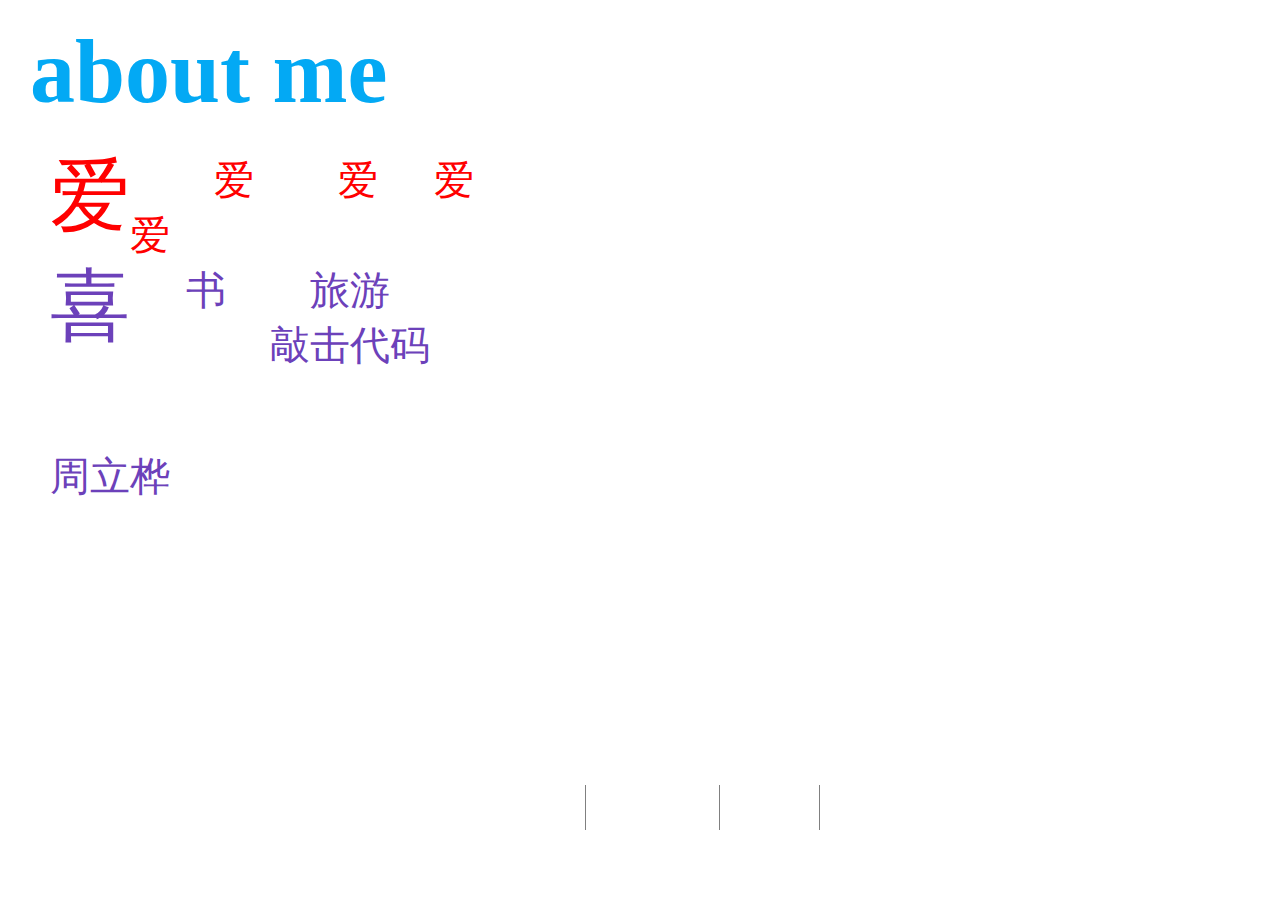
==== aboutme.html @ f3d4d11d "tt" ====
<!DOCTYPE html>
<html>
<head>
	<meta http-equiv="Content-Type" content="text/html;charset=utf-8">
    <link href="style/style-aboutme.css" rel="stylesheet" type="text/css"/>
	<title>关于我</title>
</head>
<body>
	<section>
	<h1>about me</h1>
	<div id="text">
		<p class="love HanWangYenThin-Gb5"><span>爱</span>生活，<span>爱</span>学习，<span>爱</span>吃，<span>爱</span>玩，<span>爱</span>这人世间的一切美好。</p>
		<p class="like HanWangYenThin-Gb5"><span>喜</span>欢看<span>书</span>，喜欢<span>旅游</span>，喜欢夜深人静的时候<span>敲击代码</span>。字不好看，人不高，长得不帅，但还好也不自卑。我是九零后，我在上海出生，我是<span>周立桦</span>。</p>
	</div>
	</section>

	<nav class="nav_title">
		<ul>
			<li><a href="main.html">main</a></li>
			<li><a href="#">photo</a></li>
			<li><a href="#">acg</a></li>
			<li><a href="#">car</a>
				<ul>
					<li><a href="#">tiguan</a>
						<ul>
							<li><a href="#">1.4t mt</a><li>
							<li><a href="#">1.4t mtb</a><li>
							<li><a href="#">1.8t classic</a><li>
							<li><a href="#">1.8t lux</a><li>
							<li><a href="#">2.0t lux</a><li>
						</ul>
					<li>
					<li><a href="#" >crv</a>
						<ul id="crv">
							<li><a href="#">2.0 2wd city</a><li>
							<li><a href="#">2.0 2wd classic</a><li>
							<li><a href="#">2.0 4wd classic</a><li>
							<li><a href="#">2.4 4wd classic</a><li>
							<li><a href="#">2.4 4wd top</a><li>
						</ul>
					<li>
					<li><a href="#">excelle xt</a>
						<ul id="excelle">
							<li><a href="#">1.6 city</a><li>
							<li><a href="#">1.6t sport</a><li>
						</ul>
					<li>
					<li><a href="#">auto q5</a>
						<ul id="auto q5">
							<li><a href="#">2.0 standard</a><li>
							<li><a href="#">2.0t confort</a><li>
							<li><a href="#">2.0t lux</a><li>
						</ul>
					<li>
				</ul>
			</li>
		</ul>
	</nav>
</body>
<script type="text/javascript" src="http://www.youziku.com/UserDownFile/jquery.min.js"></script>
<script type="text/javascript" src="http://www.youziku.com/UserDownFile/jquery.md5.js"></script>
<script type="text/javascript"> 
    function youziku46296() {
        var resultStr = $(".HanWangYenThin-Gb5").text();
        var md5 = "";
        resultStr = Trim(resultStr);
        resultStr = SelectWord(resultStr);
        md5 = $.md5("788633302c604600952c0846c5fca1c4"+"HanWangYenThin-Gb5" + resultStr);
        $.getJSON("http://www.youziku.com/webfont/CSSPOST?jsoncallback=?", { "id": md5, "guid": "788633302c604600952c0846c5fca1c4", "type": "5" }, function (json) {
            if (json.result == 0) {/*alert("需要生成");*/
                $.post("http://www.youziku.com/webfont/PostCorsCreateFont", { "name": "HanWangYenThin-Gb5", "gid": "788633302c604600952c0846c5fca1c4", "type": "5", "text": resultStr }, function (json) {
                if (json == "0") { /*alert("参数不对");*/
                } else if (json == "2") {/*alert("超过每日生成字体数的上限");*/
                } else if (json == "3") { /*alert("当前正在生成请稍后");*/
                } else {/*alert("正在生成");*/
                }
            });
            }
            else {/*alert("下载css文件");*/
                loadExtentFile("http://www.youziku.com/webfont/css?id=" + md5 + "&guid=" + "788633302c604600952c0846c5fca1c4" + "&type=5");
            }
        });
    }
    (function youziku() {
    {
        youziku46296();
        }
    })()
</script>
</html>
---- style/style-aboutme.css ----
*{margin:0;padding:0;}
a{text-decoration: none;}
body{background: url(../images/aboutmeback.jpg);background-size: 100% 100%;background-attachment: fixed;}

section h1{font-size: 90px;color: #03a9f4;margin-left: 30px;margin-top: 20px;}
#text{margin-top: 30px;margin-left:50px;width: 500px;}
p.love span{color: red;font-size: 40px;}
p.like span{color: #6c41ba;font-size: 40px;}
section p:first-letter{font-size: 80px;line-height: 0.7;float: left;margin-top: 15px;}
section p.like{font-size: 28px;color: white;}
section p.love{font-size: 28px;color: white;}

nav.nav_title ul{float: left;margin-left: 470px;margin-top: 280px;}
nav.nav_title li{list-style-type: none;float: left;display:block;position: relative;}
nav.nav_title li+li a{border-left:1.5px solid grey;}
nav.nav_title li a{color: white;font-size: 40px;font-variant: small-caps;padding:0px 20px;}
nav.nav_title li:hover > a{color: grey;}

nav.nav_title li ul{position: absolute;left: 0;top: -400%;display: none;margin:0;padding: 0;}
nav.nav_title li li{position: relative;float: none;width: 200px;}
nav.nav_title li li a{border:0px;}
nav.nav_title li:hover > ul{display: block;}

nav.nav_title li li ul{position: absolute;left: 100%;top: 0;display: none;}
nav.nav_title li li:hover > ul{display: block;}
nav.nav_title li li li{width: 200px;}
nav.nav_title li li li a{font-size: 20px;line-height: 25px;}
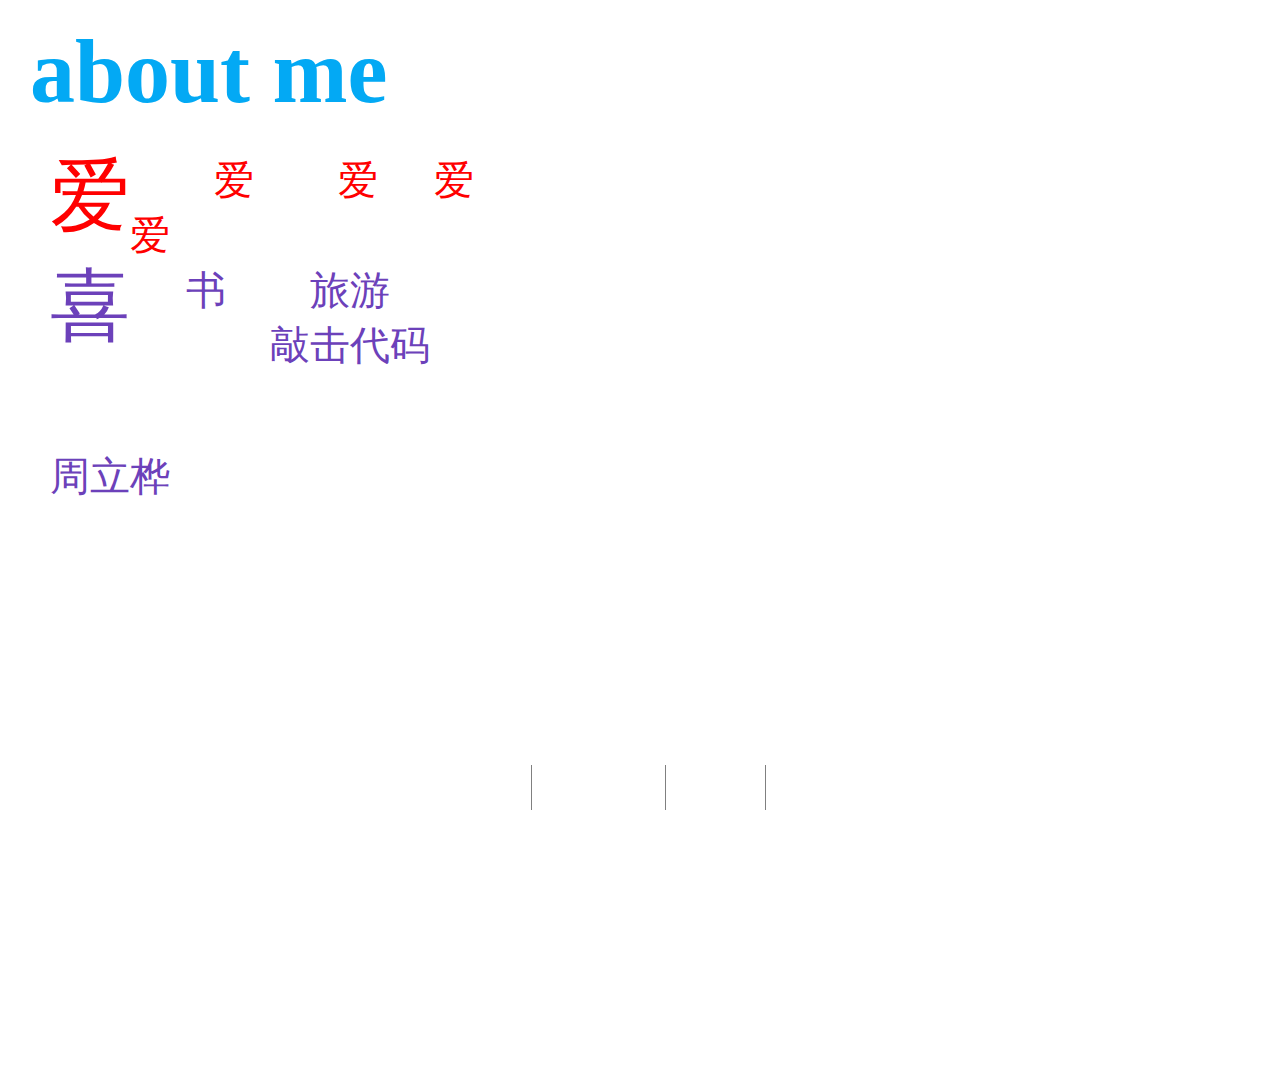
==== commit 2600e4d1: "qq" ====
--- a/aboutme.html
+++ b/aboutme.html
@@ -17,9 +17,9 @@
 	<nav class="nav_title">
 		<ul>
 			<li><a href="main.html">main</a></li>
-			<li><a href="#">photo</a></li>
-			<li><a href="#">acg</a></li>
-			<li><a href="#">car</a>
+			<li><a href="photo.html">photo</a></li>
+			<li><a href="acg.html">acg</a></li>
+			<li><a href="car.html">car</a>
 				<ul>
 					<li><a href="#">tiguan</a>
 						<ul>
--- a/style/style-aboutme.css
+++ b/style/style-aboutme.css
@@ -10,18 +10,20 @@
 section p.like{font-size: 28px;color: white;}
 section p.love{font-size: 28px;color: white;}
 
-nav.nav_title ul{float: left;margin-left: 470px;margin-top: 280px;}
+nav.nav_title{margin: 260px auto;text-align: center;}
+nav.nav_title > ul{display: inline-block;}
 nav.nav_title li{list-style-type: none;float: left;display:block;position: relative;}
 nav.nav_title li+li a{border-left:1.5px solid grey;}
 nav.nav_title li a{color: white;font-size: 40px;font-variant: small-caps;padding:0px 20px;}
 nav.nav_title li:hover > a{color: grey;}
 
-nav.nav_title li ul{position: absolute;left: 0;top: -400%;display: none;margin:0;padding: 0;}
+nav.nav_title li ul{position: absolute;left: 0;top: -400%;text-align: left;-webkit-transition:1s all;opacity: 0; visibility: hidden;}
 nav.nav_title li li{position: relative;float: none;width: 200px;}
 nav.nav_title li li a{border:0px;}
-nav.nav_title li:hover > ul{display: block;}
+nav.nav_title li:hover > ul{display: block;opacity: 1; visibility: visible;}
+nav.nav_title li li:hover > a{margin-left: 3px;}
 
-nav.nav_title li li ul{position: absolute;left: 100%;top: 0;display: none;}
-nav.nav_title li li:hover > ul{display: block;}
+nav.nav_title li li ul{position: absolute;left: 100%;top: 0;-webkit-transition:1s all;opacity: 0; visibility: hidden;}
+nav.nav_title li li:hover > ul{opacity: 1; visibility: visible;}
 nav.nav_title li li li{width: 200px;}
 nav.nav_title li li li a{font-size: 20px;line-height: 25px;}
